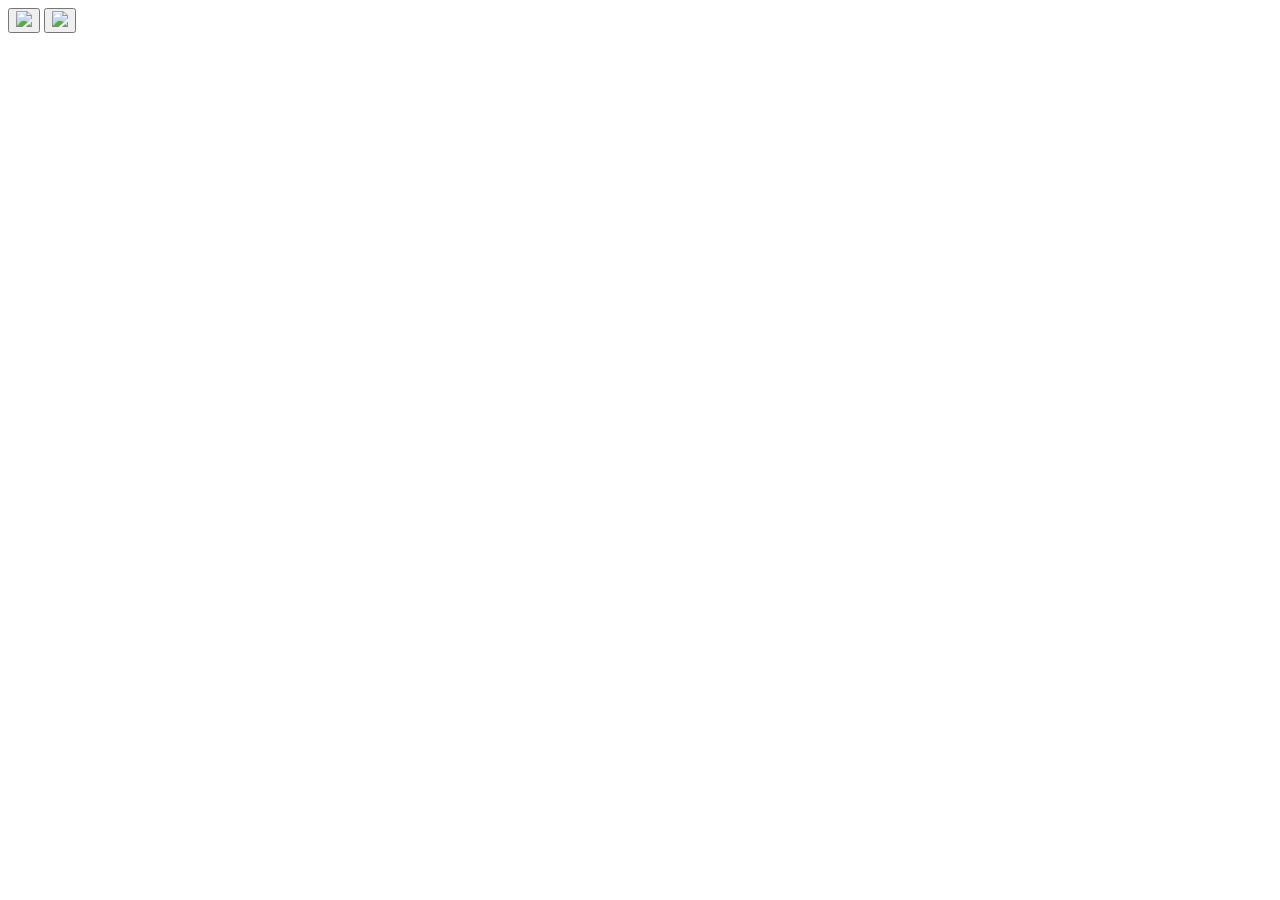
==== www/modes.html @ a9750d50 "updated readme" ====
<!DOCTYPE html>
<html lang="en">
<head>
    <meta charset="UTF-8">
    <title>BlitzCam Modes</title>
    <script src="/jquery-3.6.0.js"></script>
    <link rel="stylesheet" href="/style.css">
</head>
<body>
<div id="interface_div">
    <div id="top_bar">
        <button class="hud_button_left" id="back" type="button">
            <img class="hud_button" src="/arrow_back/materialicons/48dp/1x/baseline_arrow_back_black_48dp.png"/>
        </button>
        <button class="hud_button_right" id="save" type="button">
            <img class="hud_button" src="/save/materialicons/48dp/1x/baseline_save_black_48dp.png"/>
        </button>
    </div>
    <div id="settings_div">
        <ul id="settings_ul"></ul>
    </div>
</div>
<script>
$( document ).ready(function() {
  $('#back').on("click", function() {
    $(location).attr("href", "/index.html");
  });
  $('#save').on("click", function() {
    data = {}
    $("#settings_ul").find(":input").each(function(){
      console.log($(this).attr('name') + '=' + $(this).val());
      data[$(this).attr('name')] = $(this).val();
    });
    $.post("/save_modes", JSON.stringify(data), function(result){
      console.log("Message : "+result["message"]);
    });
  });
  var propOptions = {}
  $.getJSON( "/get_all_modes.json", function( data ) {
    propOptions = data;
    $.getJSON( "/get_current_modes.json", function( settings ) {
        for(prop in propOptions) {
            name = prop;
            listItem = '<li>' + prop.toUpperCase() + ' : <select name="' + name + '">';
            for(optValue in propOptions[prop]) {
                listItem += '<option value="' + optValue + '" ';
                if(optValue+'' == settings[prop]+'') {
                    listItem += "selected";
                }
                listItem += ' >'+optValue+'</option>';
            }
            listItem += '</select></li>';
            $("#settings_ul").append(listItem);
        }
    });
  });
});

</script>
</body>
</html>
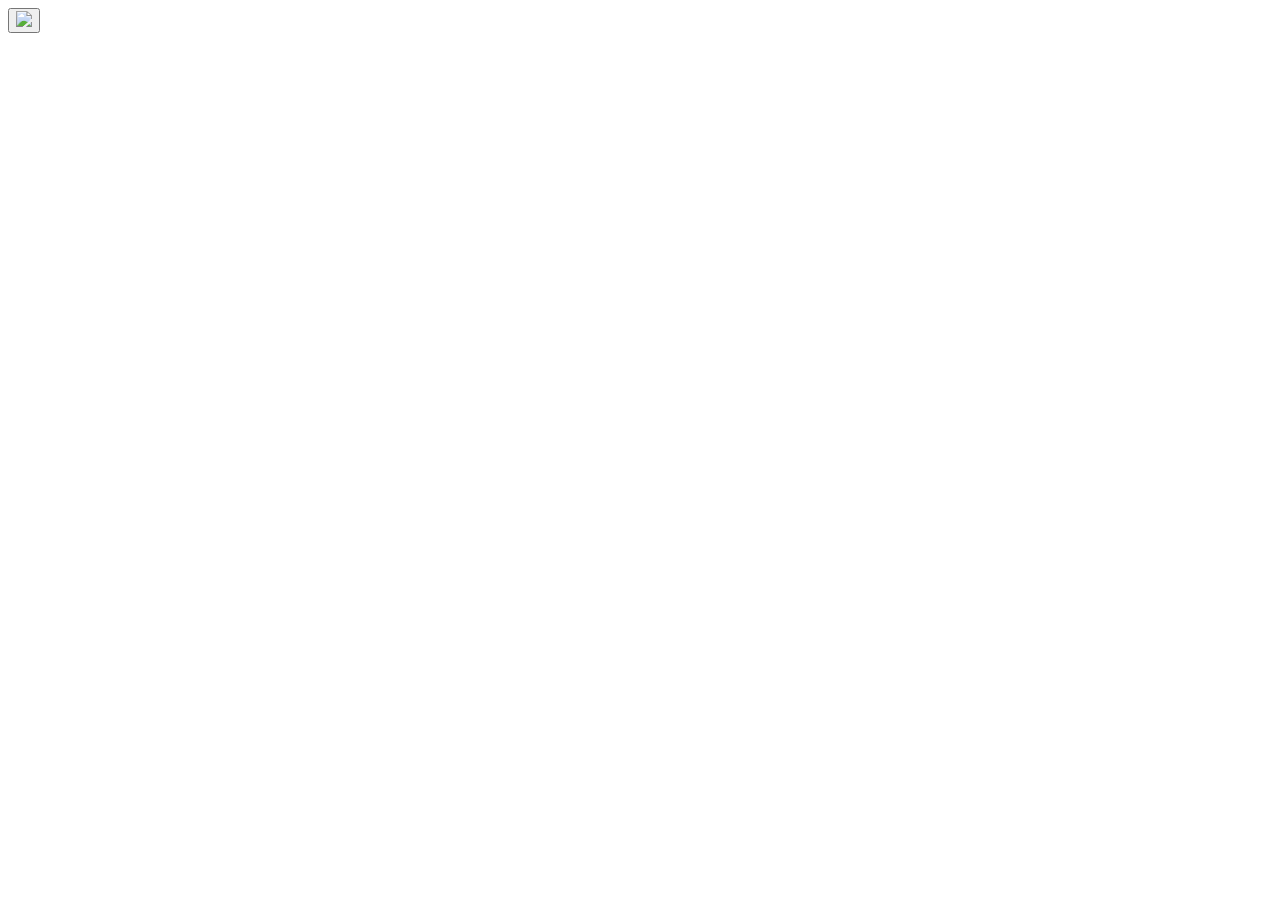
==== commit 667f2029: "Implement on change save for Modes" ====
--- a/www/modes.html
+++ b/www/modes.html
@@ -12,9 +12,6 @@
         <button class="hud_button_left" id="back" type="button">
             <img class="hud_button" src="/arrow_back/materialicons/48dp/1x/baseline_arrow_back_black_48dp.png"/>
         </button>
-        <button class="hud_button_right" id="save" type="button">
-            <img class="hud_button" src="/save/materialicons/48dp/1x/baseline_save_black_48dp.png"/>
-        </button>
     </div>
     <div id="settings_div">
         <ul id="settings_ul"></ul>
@@ -25,23 +22,13 @@
   $('#back').on("click", function() {
     $(location).attr("href", "/index.html");
   });
-  $('#save').on("click", function() {
-    data = {}
-    $("#settings_ul").find(":input").each(function(){
-      console.log($(this).attr('name') + '=' + $(this).val());
-      data[$(this).attr('name')] = $(this).val();
-    });
-    $.post("/save_modes", JSON.stringify(data), function(result){
-      console.log("Message : "+result["message"]);
-    });
-  });
   var propOptions = {}
   $.getJSON( "/get_all_modes.json", function( data ) {
     propOptions = data;
     $.getJSON( "/get_current_modes.json", function( settings ) {
         for(prop in propOptions) {
             name = prop;
-            listItem = '<li>' + prop.toUpperCase() + ' : <select name="' + name + '">';
+            listItem = '<li class="group_element">' + prop.toUpperCase() + ' : <select name="' + name + '">';
             for(optValue in propOptions[prop]) {
                 listItem += '<option value="' + optValue + '" ';
                 if(optValue+'' == settings[prop]+'') {
@@ -52,6 +39,17 @@
             listItem += '</select></li>';
             $("#settings_ul").append(listItem);
         }
+
+       $("#settings_ul").find("select").on("change", function() {
+         data = {}
+         $("#settings_ul").find("select").each(function(){
+           console.log($(this).attr('name') + '=' + $(this).val());
+           data[$(this).attr('name')] = $(this).val();
+         });
+         $.post("/save_modes", JSON.stringify(data), function(result){
+           console.log("Message : "+result["message"]);
+         });
+       });
     });
   });
 });
